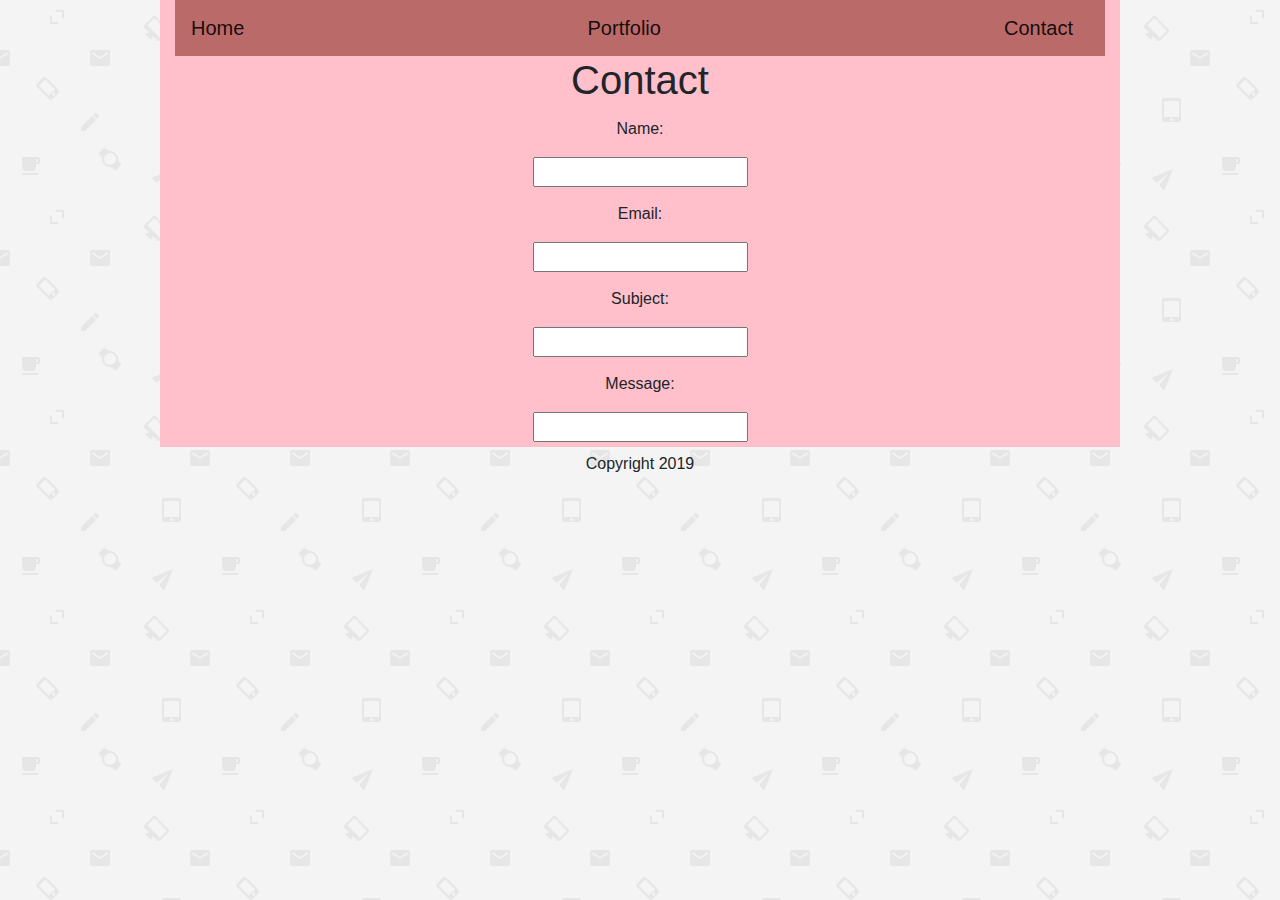
==== contact.html @ 2f90d900 "Effectively used the grid system with container, rows and columns and added a nav bar at the top, al" ====
<!DOCTYPE html>
<html lang="en">

<head>

    <!-- Links to Font -->
    <link href="https://fonts.googleapis.com/css?family=Kaushan+Script|Vollkorn+SC&display=swap" rel="stylesheet">

    <!-- Link to Bootstrap -->
    <link rel="stylesheet" href="https://stackpath.bootstrapcdn.com/bootstrap/4.3.1/css/bootstrap.min.css" integrity="sha384-ggOyR0iXCbMQv3Xipma34MD+dH/1fQ784/j6cY/iJTQUOhcWr7x9JvoRxT2MZw1T" crossorigin="anonymous">

    <!-- Links to the css page -->
    <link rel="stylesheet" href="assets/reset.css">
    <link rel="stylesheet" href="assets/style.css">
   
    <meta charset="UTF-8">
    <meta name="viewport" content="width=device-width, initial-scale=1.0">
    <meta http-equiv="X-UA-Compatible" content="ie=edge">
</head>

<title>Contact</title>

<body>
        <header>
                <!-- Navbar -->
                    <div class="container">
                        <nav class="navbar navbar-expand-x navbar-light bg-light">
                        <a class="navbar-brand" href="index.html">Home</a>
                        <a class="navbar-brand" href="portfolio.html">Portfolio</a>
                        <a class="navbar-brand" href="contact.html">Contact</a>
                        </nav>
                    </div>
        
        </header>  
            
            


    <div class="container">

            <h1 align="center">Contact</h1>

            
                      <div align="center" class="row">
                      <div class="col-sm">
                            <p class="p-tag">Name:</p>
                            <input type="text" name="" class="contact-info"  /></div>
                      </div>

                      <div align="center" class="row">
                        <div class="col-sm">
                        <p class="p-tag" >Email:</p>
                        <input type="text" name="" class="contact-info"/></div>
                      </div>

                      <div align="center" class="row">
                      <div class="col-sm">
                            <p class="p-tag">Subject:</p>
                            <input type="text" name="" class="contact-info"/></div>
                      </div>

                      <div align="center" class="row">
                            <div class="col-sm">
                            <p class="p-tag">Message:</p>
                            <input type="text" name="" id="message-box" /></div>
                      </div>
                  
    </div>   
    
        <footer class="footer">
            <div class="box">          
                <div class="box-content"><p id="footer-content" align= "center">Copyright 2019</p></div>
            </div>
        </footer>

</body>

</html>
---- assets/style.css ----
body {
    background-image:url(images/pattern.jpg);
}

.container {
    background-color:pink;
    width:75%;
    height:auto;
    margin:auto;
    display:block;
}

.grid {
    margin:20px;
}

.bg-light{
    background-color:rgb(187, 106, 106) !important; 
}

.col-sm {
    margin:5px;
}

.row {
    margin:5px;
}
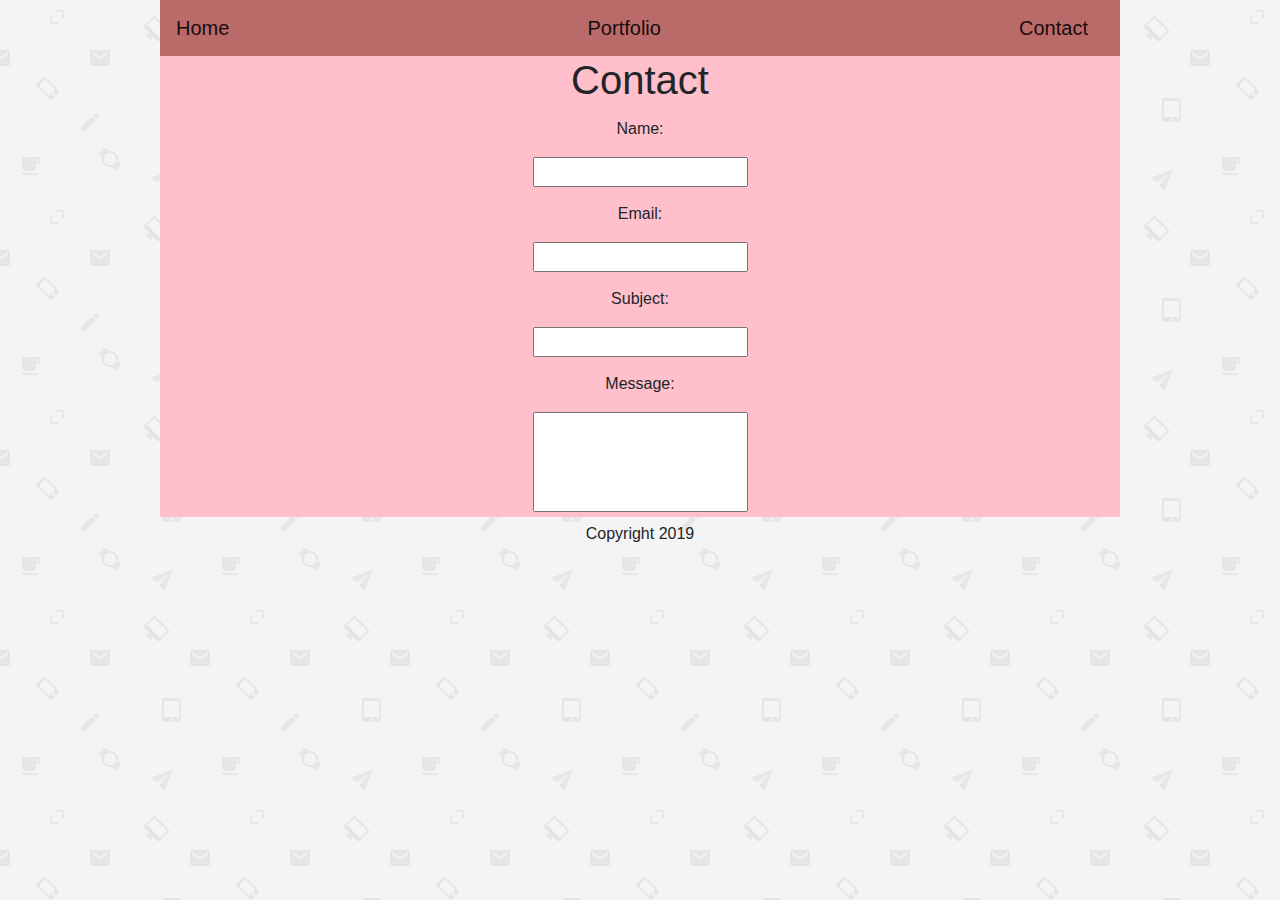
==== commit 78b9e47a: "fixed the bootstrap navbar, as well as the columns and rows." ====
--- a/contact.html
+++ b/contact.html
@@ -23,13 +23,14 @@
 <body>
         <header>
                 <!-- Navbar -->
-                    <div class="container">
+                    <div id="nav-block">
                         <nav class="navbar navbar-expand-x navbar-light bg-light">
                         <a class="navbar-brand" href="index.html">Home</a>
                         <a class="navbar-brand" href="portfolio.html">Portfolio</a>
                         <a class="navbar-brand" href="contact.html">Contact</a>
                         </nav>
                     </div>
+                   
         
         </header>  
             
--- a/assets/style.css
+++ b/assets/style.css
@@ -6,9 +6,10 @@
 .container {
     background-color:pink;
     width:75%;
-    height:auto;
+    height:100%;
     margin:auto;
     display:block;
+    
 }
 
 .grid {
@@ -17,6 +18,7 @@
 
 .bg-light{
     background-color:rgb(187, 106, 106) !important; 
+    
 }
 
 .col-sm {
@@ -25,4 +27,14 @@
 
 .row {
     margin:5px;
+}
+
+#message-box {
+    height:100px;
+}
+
+#nav-block {
+    margin:auto;
+    display:block;
+    width:75%;
 }